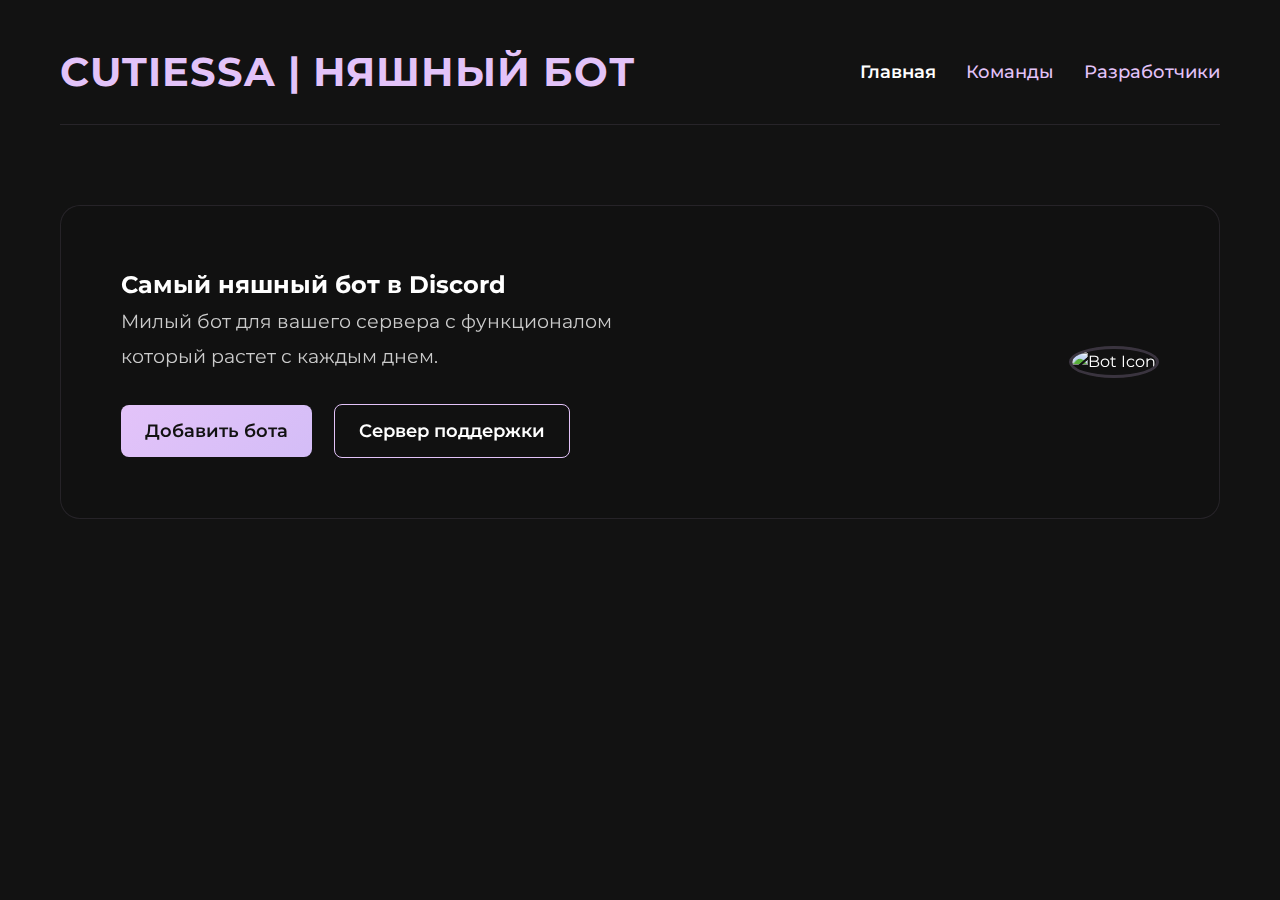
==== index.html @ cf956c0a "Add files via upload" ====
<!DOCTYPE html>
<html lang="ru">
<head>
    <meta charset="UTF-8">
    <meta name="viewport" content="width=device-width, initial-scale=1.0">
    <title>Cutiessa</title>
    <link href="https://fonts.googleapis.com/css2?family=Montserrat:wght@400;700&display=swap" rel="stylesheet">
    <link rel="stylesheet" href="styles.css">
</head>
<body>
<div class="container">
    <header class="site-header">
        <h1 class="site-title">Cutiessa | Няшный бот</h1>
        <nav class="site-nav">
            <ul class="nav-links">
                <li><a href="#home" class="active">Главная</a></li>
                <li><a href="commands.html">Команды</a></li>
                <li><a href="developers.html">Разработчики</a></li>
            </ul>
        </nav>
    </header>

    <section id="home" class="hero-section">
        <div class="hero-content">
            <h2>Самый няшный бот в Discord</h2>
            <p>Милый бот для вашего сервера с функционалом который растет с каждым днем.</p>
            <div class="button-container">
                <a href="https://discord.com/oauth2/authorize?client_id=1333777222728941639&permissions=8&integration_type=0&scope=bot" class="btn primary-btn">Добавить бота</a>
                <a href="https://discord.gg/YhAuzPE7k8" class="btn secondary-btn">Сервер поддержки</a>
            </div>
        </div>
        <div class="hero-image">
            <img src="https://i.imgur.com/ZOzcg3u.png" alt="Bot Icon" class="bot-icon">
        </div>
    </section>
</div>
</body>
</html>
---- styles.css ----
/* Общие стили */
* {
    margin: 0;
    padding: 0;
    box-sizing: border-box;
}

body {
    font-family: 'Montserrat', sans-serif;
    background-color: #121212;
    color: white;
    line-height: 1.6;
    overflow-x: hidden;
}

.container {
    max-width: 1200px;
    margin: 0 auto;
    padding: 20px;
}

/* Шапка сайта */
.site-header {
    display: flex;
    justify-content: space-between;
    align-items: center;
    margin-bottom: 40px;
    padding: 20px 0;
    border-bottom: 1px solid rgba(227, 195, 249, 0.1);
}

.site-title {
    font-size: 2.5rem;
    color: #E3C3F9;
    letter-spacing: 1px;
    text-transform: uppercase;
    font-weight: 700;
}

.nav-links {
    list-style: none;
    display: flex;
    gap: 30px;
}

.nav-links a {
    color: #E3C3F9;
    text-decoration: none;
    font-weight: 500;
    transition: color 0.3s ease;
    font-size: 1.1rem;
}

.nav-links a:hover {
    color: white;
}

.nav-links a.active {
    color: white;
    font-weight: 600;
}

/* Герой-секция */
.hero-section {
    display: flex;
    align-items: center;
    justify-content: space-between;
    margin-top: 80px;
    padding: 60px;
    background: rgba(18, 18, 18, 0.8);
    border-radius: 20px;
    border: 1px solid rgba(227, 195, 249, 0.1);
    backdrop-filter: blur(10px);
}

.hero-content {
    flex: 1;
}

.hero-content h1 {
    font-size: 3rem;
    margin-bottom: 20px;
    color: #E3C3F9;
    font-weight: 700;
}

.hero-content p {
    font-size: 1.2rem;
    margin-bottom: 30px;
    color: #ccc;
    line-height: 1.8;
}

.hero-image {
    flex: 1;
    text-align: right;
}

.bot-icon {
    width: 250px;
    height: 250px;
    border-radius: 50%;
    border: 3px solid rgba(227, 195, 249, 0.2);
    transition: transform 0.3s ease;
}

.bot-icon:hover {
    transform: scale(1.05);
}

.button-container {
    margin-top: 30px;
}

.btn {
    display: inline-block;
    padding: 12px 24px;
    border: none;
    border-radius: 8px;
    text-decoration: none;
    color: white;
    font-weight: 600;
    transition: background 0.3s ease, transform 0.3s ease;
    cursor: pointer;
    font-size: 1.1rem;
}

.primary-btn {
    background: linear-gradient(135deg, #E3C3F9, #D4BDF7);
    color: #121212;
}

.primary-btn:hover {
    background: linear-gradient(135deg, #D4BDF7, #E3C3F9);
    transform: translateY(-3px);
}

.secondary-btn {
    background: transparent;
    border: 1px solid #E3C3F9;
    margin-left: 1em;
}

.secondary-btn:hover {
    background: rgba(227, 195, 249, 0.1);
    transform: translateY(-3px);
}

/* Секция команд */
.commands-section {
    margin-top: 80px;
}

.command-grid {
    margin-top: 1em;
    display: grid;
    grid-template-columns: repeat(auto-fit, minmax(250px, 1fr));
    gap: 30px;
}

.command-card {
    background: rgba(18, 18, 18, 0.8);
    border: 1px solid rgba(227, 195, 249, 0.1);
    border-radius: 15px;
    padding: 25px;
    transition: transform 0.3s ease, box-shadow 0.3s ease;
    backdrop-filter: blur(10px);
}

.command-card:hover {
    transform: translateY(-5px);
    box-shadow: 0 10px 20px rgba(227, 195, 249, 0);
}

.command-card code {
    display: block;
    font-size: 1.3rem;
    margin-bottom: 15px;
    color: #E3C3F9;
    font-weight: 600;
}

/* Секция разработчиков */
.developers-section {
    margin-top: 80px;
}

.developer-grid {
    display: grid;
    grid-template-columns: repeat(auto-fit, minmax(250px, 1fr));
    gap: 30px;
}

.developer-card {
    margin-top: 1em;
    background: rgba(18, 18, 18, 0.8);
    border: 1px solid rgba(227, 195, 249, 0.1);
    border-radius: 15px;
    padding: 25px;
    text-align: center;
    transition: transform 0.3s ease, box-shadow 0.3s ease;
    backdrop-filter: blur(10px);
}

.developer-card:hover {
    transform: translateY(-5px);
    box-shadow: 0 10px 20px rgba(227, 195, 249, 0);
}

.developer-avatar {
    width: 120px;
    height: 120px;
    border-radius: 50%;
    border: 2px solid rgba(227, 195, 249, 0.2);
    margin-bottom: 15px;
    transition: transform 0.3s ease;
}

.developer-avatar:hover {
    transform: scale(1.05);
}

.contact-btn {
    margin-top: 1em;
    background: linear-gradient(135deg, #E3C3F9, #D4BDF7);
    color: #121212;
    transition: all 0.3s ease; /* Плавный переход для всех свойств */
    transform: scale(1); /* Начальный масштаб */
}

.contact-btn:hover {
    background: linear-gradient(135deg, #D4BDF7, #E3C3F9);
    transform: scale(1.05); /* Увеличение масштаба при наведении */
    box-shadow: 0 4px 15px rgba(0, 0, 0, 0.2); /* Тень для эффекта "поднятия" */
}

/* Футер */
.site-footer {
    text-align: center;
    margin-top: 80px;
    padding: 40px 20px;
    background: rgba(18, 18, 18, 0.8);
    border-top: 1px solid rgba(227, 195, 249, 0.1);
    backdrop-filter: blur(10px);
}

.site-footer p {
    color: #ccc;
    font-size: 0.9rem;
}
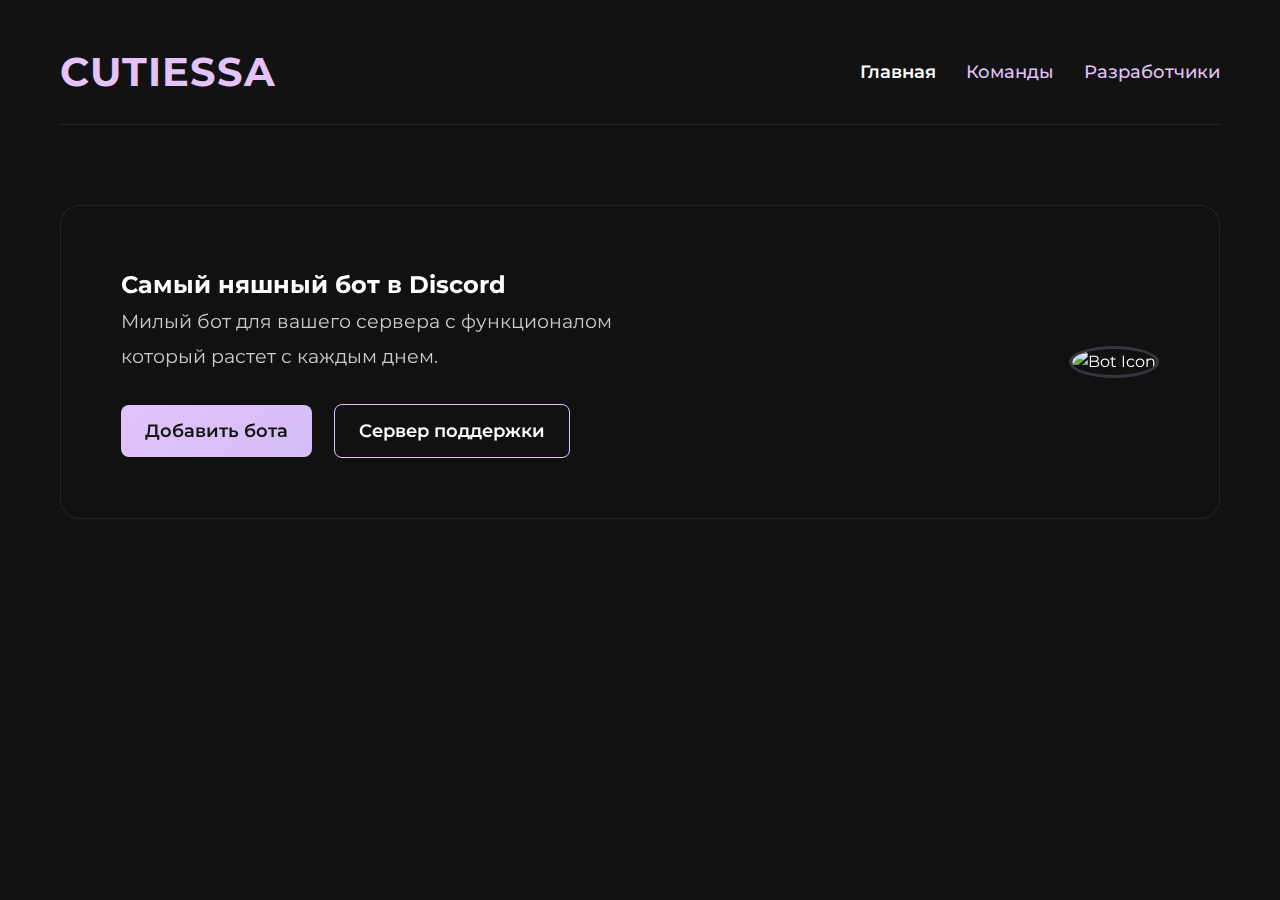
==== commit 8bf17002: "Update index.html" ====
--- a/index.html
+++ b/index.html
@@ -3,14 +3,19 @@
 <head>
     <meta charset="UTF-8">
     <meta name="viewport" content="width=device-width, initial-scale=1.0">
-    <title>Cutiessa</title>
+    <title>Главная</title>
     <link href="https://fonts.googleapis.com/css2?family=Montserrat:wght@400;700&display=swap" rel="stylesheet">
     <link rel="stylesheet" href="styles.css">
 </head>
 <body>
 <div class="container">
     <header class="site-header">
-        <h1 class="site-title">Cutiessa | Няшный бот</h1>
+        <div class="burger-menu">
+            <span></span>
+            <span></span>
+            <span></span>
+        </div>
+        <h1 class="site-title">Cutiessa</h1>
         <nav class="site-nav">
             <ul class="nav-links">
                 <li><a href="#home" class="active">Главная</a></li>
@@ -34,5 +39,11 @@
         </div>
     </section>
 </div>
+    <script>
+        document.querySelector('.burger-menu').addEventListener('click', function () {
+            this.classList.toggle('active');
+            document.querySelector('.nav-links').classList.toggle('active');
+        });
+    </script>
 </body>
-</html>+</html>
--- a/styles.css
+++ b/styles.css
@@ -58,6 +58,33 @@
 .nav-links a.active {
     color: white;
     font-weight: 600;
+}
+
+/* Бургер-меню для мобильных устройств */
+.burger-menu {
+    display: none;
+    flex-direction: column;
+    gap: 5px;
+    cursor: pointer;
+}
+
+.burger-menu span {
+    width: 25px;
+    height: 3px;
+    background-color: #E3C3F9;
+    transition: transform 0.3s ease, opacity 0.3s ease;
+}
+
+.burger-menu.active span:nth-child(1) {
+    transform: rotate(45deg) translate(5px, 5px);
+}
+
+.burger-menu.active span:nth-child(2) {
+    opacity: 0;
+}
+
+.burger-menu.active span:nth-child(3) {
+    transform: rotate(-45deg) translate(5px, -5px);
 }
 
 /* Герой-секция */
@@ -224,14 +251,14 @@
     margin-top: 1em;
     background: linear-gradient(135deg, #E3C3F9, #D4BDF7);
     color: #121212;
-    transition: all 0.3s ease; /* Плавный переход для всех свойств */
-    transform: scale(1); /* Начальный масштаб */
+    transition: all 0.3s ease;
+    transform: scale(1);
 }
 
 .contact-btn:hover {
     background: linear-gradient(135deg, #D4BDF7, #E3C3F9);
-    transform: scale(1.05); /* Увеличение масштаба при наведении */
-    box-shadow: 0 4px 15px rgba(0, 0, 0, 0.2); /* Тень для эффекта "поднятия" */
+    transform: scale(1.05);
+    box-shadow: 0 4px 15px rgba(0, 0, 0, 0.2);
 }
 
 /* Футер */
@@ -247,4 +274,123 @@
 .site-footer p {
     color: #ccc;
     font-size: 0.9rem;
-}+}
+
+@media (max-width: 768px) {
+    body {
+        font-size: 14px;
+    }
+
+    .container {
+        padding: 10px;
+    }
+
+    .site-header {
+        flex-direction: row;
+        align-items: center;
+        padding: 10px 0;
+    }
+
+    .site-title {
+        font-size: 1.8rem;
+    }
+
+    .nav-links {
+        display: none;
+        flex-direction: column;
+        gap: 10px;
+        position: absolute;
+        top: 70px;
+        right: 20px;
+        background: rgba(18, 18, 18, 0.9);
+        padding: 20px;
+        border-radius: 10px;
+        border: 1px solid rgba(227, 195, 249, 0.1);
+    }
+
+    .nav-links.active {
+        display: flex;
+    }
+
+    .nav-links a {
+        font-size: 1rem;
+    }
+
+    .burger-menu {
+        display: flex;
+    }
+
+    .hero-section {
+        flex-direction: column;
+        padding: 20px;
+        margin-top: 40px;
+    }
+
+    .hero-content h1 {
+        font-size: 2rem;
+    }
+
+    .hero-content p {
+        font-size: 1rem;
+    }
+
+    .hero-image {
+        text-align: center;
+        margin-top: 20px;
+    }
+
+    .bot-icon {
+        width: 150px;
+        height: 150px;
+    }
+
+    .button-container {
+        display: flex;
+        flex-direction: column;
+        gap: 10px;
+    }
+
+    .btn {
+        width: 100%;
+        text-align: center;
+    }
+
+    .secondary-btn {
+        margin-left: 0;
+        margin-top: 10px;
+    }
+
+    .command-grid {
+        grid-template-columns: 1fr;
+    }
+
+    .command-card {
+        padding: 15px;
+    }
+
+    .command-card code {
+        font-size: 1.1rem;
+    }
+
+    .developer-grid {
+        grid-template-columns: 1fr;
+    }
+
+    .developer-card {
+        padding: 15px;
+    }
+
+    .developer-avatar {
+        width: 80px;
+        height: 80px;
+    }
+
+    /* Футер */
+    .site-footer {
+        padding: 20px 10px;
+    }
+
+    .site-footer p {
+        font-size: 0.8rem;
+    }
+}
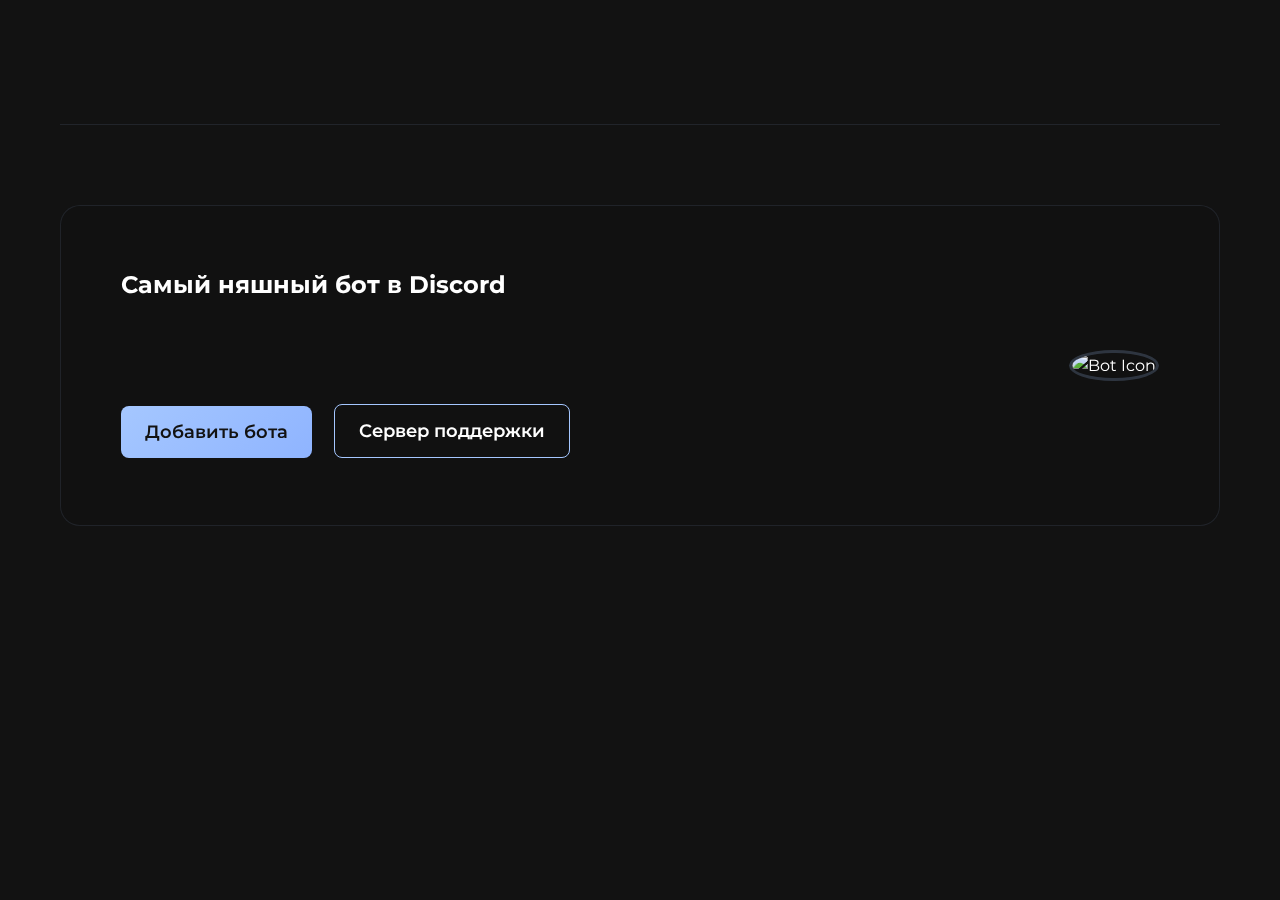
==== commit 7e21b00f: "Update index.html" ====
--- a/index.html
+++ b/index.html
@@ -35,7 +35,7 @@
             </div>
         </div>
         <div class="hero-image">
-            <img src="https://i.imgur.com/ZOzcg3u.png" alt="Bot Icon" class="bot-icon">
+            <img src="https://i.imgur.com/DTlzgds.png" alt="Bot Icon" class="bot-icon">
         </div>
     </section>
 </div>
--- a/styles.css
+++ b/styles.css
@@ -4,7 +4,6 @@
     padding: 0;
     box-sizing: border-box;
 }
-
 body {
     font-family: 'Montserrat', sans-serif;
     background-color: #121212;
@@ -12,11 +11,42 @@
     line-height: 1.6;
     overflow-x: hidden;
 }
-
 .container {
     max-width: 1200px;
     margin: 0 auto;
     padding: 20px;
+}
+
+/* Анимация появления страницы */
+.page-transition {
+    animation: fadeIn 0.8s ease-in-out;
+}
+
+@keyframes fadeIn {
+    from {
+        opacity: 0;
+        transform: translateY(20px);
+    }
+    to {
+        opacity: 1;
+        transform: translateY(0);
+    }
+}
+
+/* Анимация исчезновения страницы */
+.page-exit {
+    animation: fadeOut 0.6s ease-in-out forwards;
+}
+
+@keyframes fadeOut {
+    from {
+        opacity: 1;
+        transform: translateY(0);
+    }
+    to {
+        opacity: 0;
+        transform: translateY(-20px);
+    }
 }
 
 /* Шапка сайта */
@@ -26,35 +56,73 @@
     align-items: center;
     margin-bottom: 40px;
     padding: 20px 0;
-    border-bottom: 1px solid rgba(227, 195, 249, 0.1);
+    border-bottom: 1px solid rgba(165, 199, 255, 0.1);
+    animation: slideInHeader 0.8s ease-in-out;
+}
+
+@keyframes slideInHeader {
+    from {
+        opacity: 0;
+        transform: translateX(-20px);
+    }
+    to {
+        opacity: 1;
+        transform: translateX(0);
+    }
 }
 
 .site-title {
     font-size: 2.5rem;
-    color: #E3C3F9;
+    color: #a5c7ff;
     letter-spacing: 1px;
     text-transform: uppercase;
     font-weight: 700;
+    opacity: 0;
+    animation: fadeInTitle 1s ease-in-out forwards;
+    animation-delay: 0.3s;
+}
+
+@keyframes fadeInTitle {
+    from {
+        opacity: 0;
+        transform: translateY(20px);
+    }
+    to {
+        opacity: 1;
+        transform: translateY(0);
+    }
 }
 
 .nav-links {
     list-style: none;
     display: flex;
     gap: 30px;
+    opacity: 0;
+    animation: fadeInNav 1s ease-in-out forwards;
+    animation-delay: 0.5s;
+}
+
+@keyframes fadeInNav {
+    from {
+        opacity: 0;
+        transform: translateY(20px);
+    }
+    to {
+        opacity: 1;
+        transform: translateY(0);
+    }
 }
 
 .nav-links a {
-    color: #E3C3F9;
+    color: #a5c7ff;
     text-decoration: none;
     font-weight: 500;
     transition: color 0.3s ease;
     font-size: 1.1rem;
 }
-
 .nav-links a:hover {
     color: white;
 }
-
 .nav-links a.active {
     color: white;
     font-weight: 600;
@@ -67,22 +135,18 @@
     gap: 5px;
     cursor: pointer;
 }
-
 .burger-menu span {
     width: 25px;
     height: 3px;
-    background-color: #E3C3F9;
+    background-color: #a5c7ff;
     transition: transform 0.3s ease, opacity 0.3s ease;
 }
-
 .burger-menu.active span:nth-child(1) {
     transform: rotate(45deg) translate(5px, 5px);
 }
-
 .burger-menu.active span:nth-child(2) {
     opacity: 0;
 }
-
 .burger-menu.active span:nth-child(3) {
     transform: rotate(-45deg) translate(5px, -5px);
 }
@@ -96,49 +160,87 @@
     padding: 60px;
     background: rgba(18, 18, 18, 0.8);
     border-radius: 20px;
-    border: 1px solid rgba(227, 195, 249, 0.1);
+    border: 1px solid rgba(165, 199, 255, 0.1);
     backdrop-filter: blur(10px);
+    animation: slideInHero 1s ease-in-out;
+}
+
+@keyframes slideInHero {
+    from {
+        opacity: 0;
+        transform: translateY(20px);
+    }
+    to {
+        opacity: 1;
+        transform: translateY(0);
+    }
 }
 
 .hero-content {
     flex: 1;
 }
-
 .hero-content h1 {
     font-size: 3rem;
     margin-bottom: 20px;
-    color: #E3C3F9;
+    color: #a5c7ff;
     font-weight: 700;
-}
-
+    opacity: 0;
+    transform: translateY(20px);
+    animation: slideInTitle 1s ease-in-out forwards;
+    animation-delay: 0.5s;
+}
 .hero-content p {
     font-size: 1.2rem;
     margin-bottom: 30px;
     color: #ccc;
     line-height: 1.8;
+    opacity: 0;
+    animation: fadeInParagraph 1s ease-in-out forwards;
+    animation-delay: 0.7s;
+}
+
+@keyframes fadeInParagraph {
+    from {
+        opacity: 0;
+        transform: translateY(20px);
+    }
+    to {
+        opacity: 1;
+        transform: translateY(0);
+    }
 }
 
 .hero-image {
     flex: 1;
     text-align: right;
 }
-
 .bot-icon {
     width: 250px;
     height: 250px;
     border-radius: 50%;
-    border: 3px solid rgba(227, 195, 249, 0.2);
+    border: 3px solid rgba(165, 199, 255, 0.2);
     transition: transform 0.3s ease;
+    animation: pulseIcon 2s infinite;
+}
+
+@keyframes pulseIcon {
+    0% {
+        transform: scale(1);
+    }
+    50% {
+        transform: scale(1.05);
+    }
+    100% {
+        transform: scale(1);
+    }
 }
 
 .bot-icon:hover {
     transform: scale(1.05);
 }
-
 .button-container {
     margin-top: 30px;
 }
-
 .btn {
     display: inline-block;
     padding: 12px 24px;
@@ -150,32 +252,42 @@
     transition: background 0.3s ease, transform 0.3s ease;
     cursor: pointer;
     font-size: 1.1rem;
-}
-
+    position: relative;
+    overflow: hidden;
+}
 .primary-btn {
-    background: linear-gradient(135deg, #E3C3F9, #D4BDF7);
+    background: linear-gradient(135deg, #a5c7ff, #8fb4ff);
     color: #121212;
 }
-
 .primary-btn:hover {
-    background: linear-gradient(135deg, #D4BDF7, #E3C3F9);
+    background: linear-gradient(135deg, #8fb4ff, #a5c7ff);
     transform: translateY(-3px);
 }
-
 .secondary-btn {
     background: transparent;
-    border: 1px solid #E3C3F9;
+    border: 1px solid #a5c7ff;
     margin-left: 1em;
 }
-
 .secondary-btn:hover {
-    background: rgba(227, 195, 249, 0.1);
+    background: rgba(165, 199, 255, 0.1);
     transform: translateY(-3px);
 }
 
 /* Секция команд */
 .commands-section {
     margin-top: 80px;
+    animation: fadeInSection 1s ease-in-out;
+}
+
+@keyframes fadeInSection {
+    from {
+        opacity: 0;
+        transform: translateY(20px);
+    }
+    to {
+        opacity: 1;
+        transform: translateY(0);
+    }
 }
 
 .command-grid {
@@ -184,79 +296,88 @@
     grid-template-columns: repeat(auto-fit, minmax(250px, 1fr));
     gap: 30px;
 }
-
 .command-card {
     background: rgba(18, 18, 18, 0.8);
-    border: 1px solid rgba(227, 195, 249, 0.1);
+    border: 1px solid rgba(165, 199, 255, 0.1);
     border-radius: 15px;
     padding: 25px;
     transition: transform 0.3s ease, box-shadow 0.3s ease;
     backdrop-filter: blur(10px);
+    opacity: 0;
+    animation: fadeInCard 1s ease-in-out forwards;
+    animation-delay: calc(var(--index) * 0.2s);
+}
+
+@keyframes fadeInCard {
+    from {
+        opacity: 0;
+        transform: translateY(20px);
+    }
+    to {
+        opacity: 1;
+        transform: translateY(0);
+    }
 }
 
 .command-card:hover {
     transform: translateY(-5px);
-    box-shadow: 0 10px 20px rgba(227, 195, 249, 0);
-}
-
+    box-shadow: 0 10px 20px rgba(165, 199, 255, 0);
+}
 .command-card code {
     display: block;
     font-size: 1.3rem;
     margin-bottom: 15px;
-    color: #E3C3F9;
+    color: #a5c7ff;
     font-weight: 600;
 }
 
 /* Секция разработчиков */
 .developers-section {
     margin-top: 80px;
-}
-
+    animation: fadeInSection 1s ease-in-out;
+}
 .developer-grid {
     display: grid;
     grid-template-columns: repeat(auto-fit, minmax(250px, 1fr));
     gap: 30px;
 }
-
 .developer-card {
     margin-top: 1em;
     background: rgba(18, 18, 18, 0.8);
-    border: 1px solid rgba(227, 195, 249, 0.1);
+    border: 1px solid rgba(165, 199, 255, 0.1);
     border-radius: 15px;
     padding: 25px;
     text-align: center;
     transition: transform 0.3s ease, box-shadow 0.3s ease;
     backdrop-filter: blur(10px);
-}
-
+    opacity: 0;
+    animation: fadeInCard 1s ease-in-out forwards;
+    animation-delay: calc(var(--index) * 0.2s);
+}
 .developer-card:hover {
     transform: translateY(-5px);
-    box-shadow: 0 10px 20px rgba(227, 195, 249, 0);
-}
-
+    box-shadow: 0 10px 20px rgba(165, 199, 255, 0);
+}
 .developer-avatar {
     width: 120px;
     height: 120px;
     border-radius: 50%;
-    border: 2px solid rgba(227, 195, 249, 0.2);
+    border: 2px solid rgba(165, 199, 255, 0.2);
     margin-bottom: 15px;
     transition: transform 0.3s ease;
 }
-
 .developer-avatar:hover {
     transform: scale(1.05);
 }
-
 .contact-btn {
     margin-top: 1em;
-    background: linear-gradient(135deg, #E3C3F9, #D4BDF7);
+    background: linear-gradient(135deg, #a5c7ff, #8fb4ff);
     color: #121212;
     transition: all 0.3s ease;
     transform: scale(1);
 }
-
 .contact-btn:hover {
-    background: linear-gradient(135deg, #D4BDF7, #E3C3F9);
+    background: linear-gradient(135deg, #8fb4ff, #a5c7ff);
     transform: scale(1.05);
     box-shadow: 0 4px 15px rgba(0, 0, 0, 0.2);
 }
@@ -267,8 +388,20 @@
     margin-top: 80px;
     padding: 40px 20px;
     background: rgba(18, 18, 18, 0.8);
-    border-top: 1px solid rgba(227, 195, 249, 0.1);
+    border-top: 1px solid rgba(165, 199, 255, 0.1);
     backdrop-filter: blur(10px);
+    animation: fadeInFooter 1s ease-in-out;
+}
+
+@keyframes fadeInFooter {
+    from {
+        opacity: 0;
+        transform: translateY(20px);
+    }
+    to {
+        opacity: 1;
+        transform: translateY(0);
+    }
 }
 
 .site-footer p {
@@ -276,25 +409,22 @@
     font-size: 0.9rem;
 }
 
+/* Медиа-запросы */
 @media (max-width: 768px) {
     body {
         font-size: 14px;
     }
-
     .container {
         padding: 10px;
     }
-
     .site-header {
         flex-direction: row;
         align-items: center;
         padding: 10px 0;
     }
-
     .site-title {
         font-size: 1.8rem;
     }
-
     .nav-links {
         display: none;
         flex-direction: column;
@@ -305,91 +435,83 @@
         background: rgba(18, 18, 18, 0.9);
         padding: 20px;
         border-radius: 10px;
-        border: 1px solid rgba(227, 195, 249, 0.1);
-    }
-
+        border: 1px solid rgba(165, 199, 255, 0.1);
+    }
     .nav-links.active {
         display: flex;
-    }
-
+        margin-top: 12px;
+    }
     .nav-links a {
         font-size: 1rem;
     }
-
     .burger-menu {
         display: flex;
     }
-
     .hero-section {
         flex-direction: column;
         padding: 20px;
-        margin-top: 40px;
-    }
-
+        margin-top: 150px;
+    }
+    .commands-section {
+        flex-direction: column;
+        padding: 20px;
+        margin-top: 150px;
+    }
+    .developers-section {
+        flex-direction: column;
+        padding: 20px;
+        margin-top: 150px;
+    }
     .hero-content h1 {
         font-size: 2rem;
     }
-
     .hero-content p {
         font-size: 1rem;
     }
-
     .hero-image {
         text-align: center;
         margin-top: 20px;
     }
-
     .bot-icon {
         width: 150px;
         height: 150px;
     }
-
     .button-container {
         display: flex;
         flex-direction: column;
         gap: 10px;
     }
-
     .btn {
         width: 100%;
         text-align: center;
     }
-
     .secondary-btn {
         margin-left: 0;
         margin-top: 10px;
     }
-
     .command-grid {
         grid-template-columns: 1fr;
     }
-
     .command-card {
         padding: 15px;
     }
-
     .command-card code {
         font-size: 1.1rem;
     }
-
     .developer-grid {
         grid-template-columns: 1fr;
     }
-
     .developer-card {
         padding: 15px;
     }
-
     .developer-avatar {
         width: 80px;
         height: 80px;
     }
-
     /* Футер */
     .site-footer {
         padding: 20px 10px;
     }
-
     .site-footer p {
         font-size: 0.8rem;
     }
